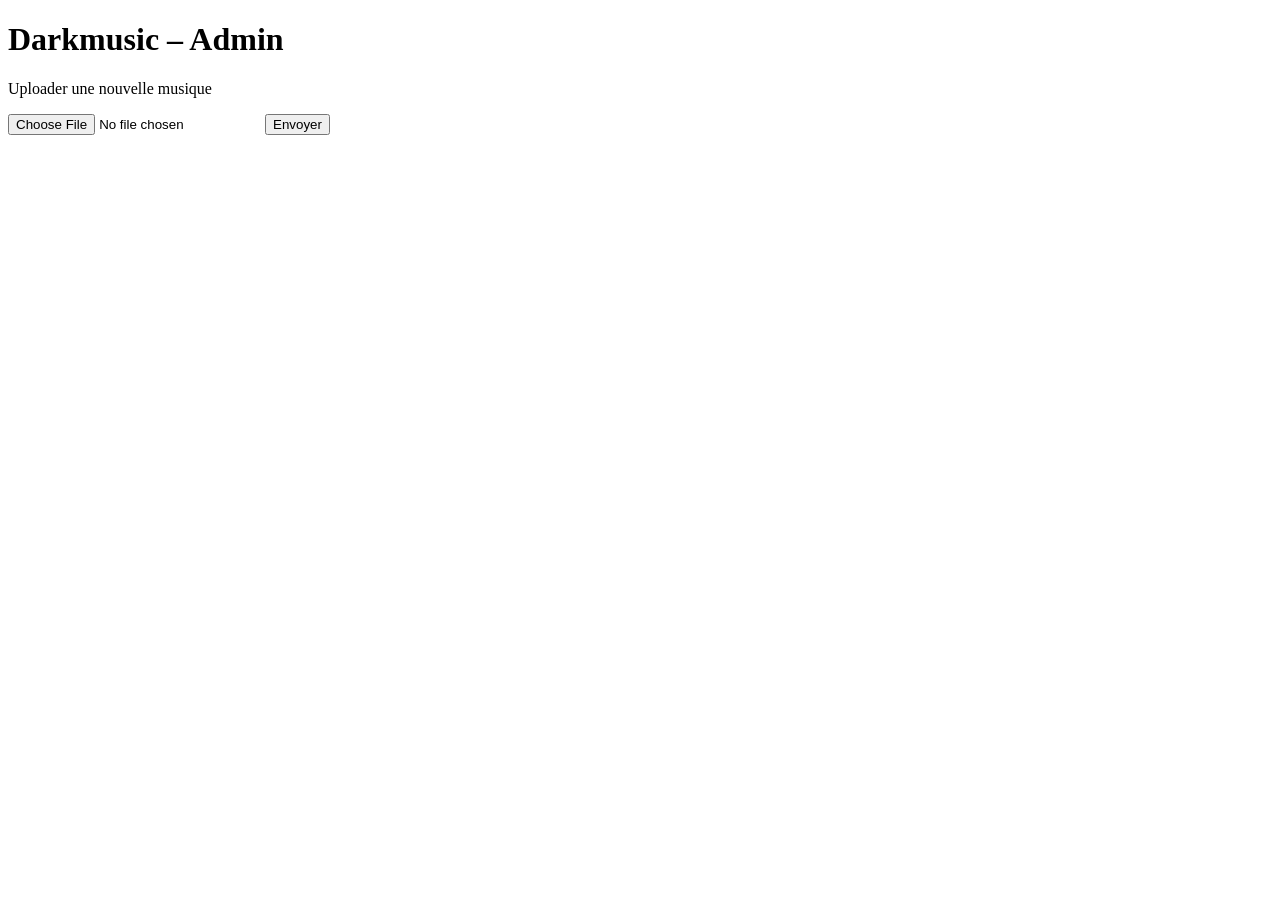
==== admin.html @ 2ef6eeba "Update admin.html" ====
<!DOCTYPE html>
<html lang="fr">
<head>
    <meta charset="UTF-8">
    <title>Darkmusic – Admin</title>
    <link rel="stylesheet" href="style.css">
</head>
<body>

<header>
    <h1>Darkmusic – Admin</h1>
    <p>Uploader une nouvelle musique</p>
</header>

<div class="upload-box">
    <input type="file" id="fileInput">
    <button onclick="upload()">Envoyer</button>
    <p id="status"></p>
</div>

<script>
const BACKEND_URL = "http://darkmusic.xo.je/upload.php";
const SECRET = "Darkmusic_secret";

function upload() {
    const file = document.getElementById("fileInput").files[0];
    if (!file) return alert("Choisis un fichier");

    const formData = new FormData();
    formData.append("file", file);
    formData.append("secret", SECRET);

    fetch(BACKEND_URL, { method: "POST", body: formData })
        .then(r => r.text())
        .then(t => {
            document.getElementById("status").innerText =
                t === "OK" ? "Upload réussi !" : "Erreur : " + t;
        });
}
</script>

</body>
</html>
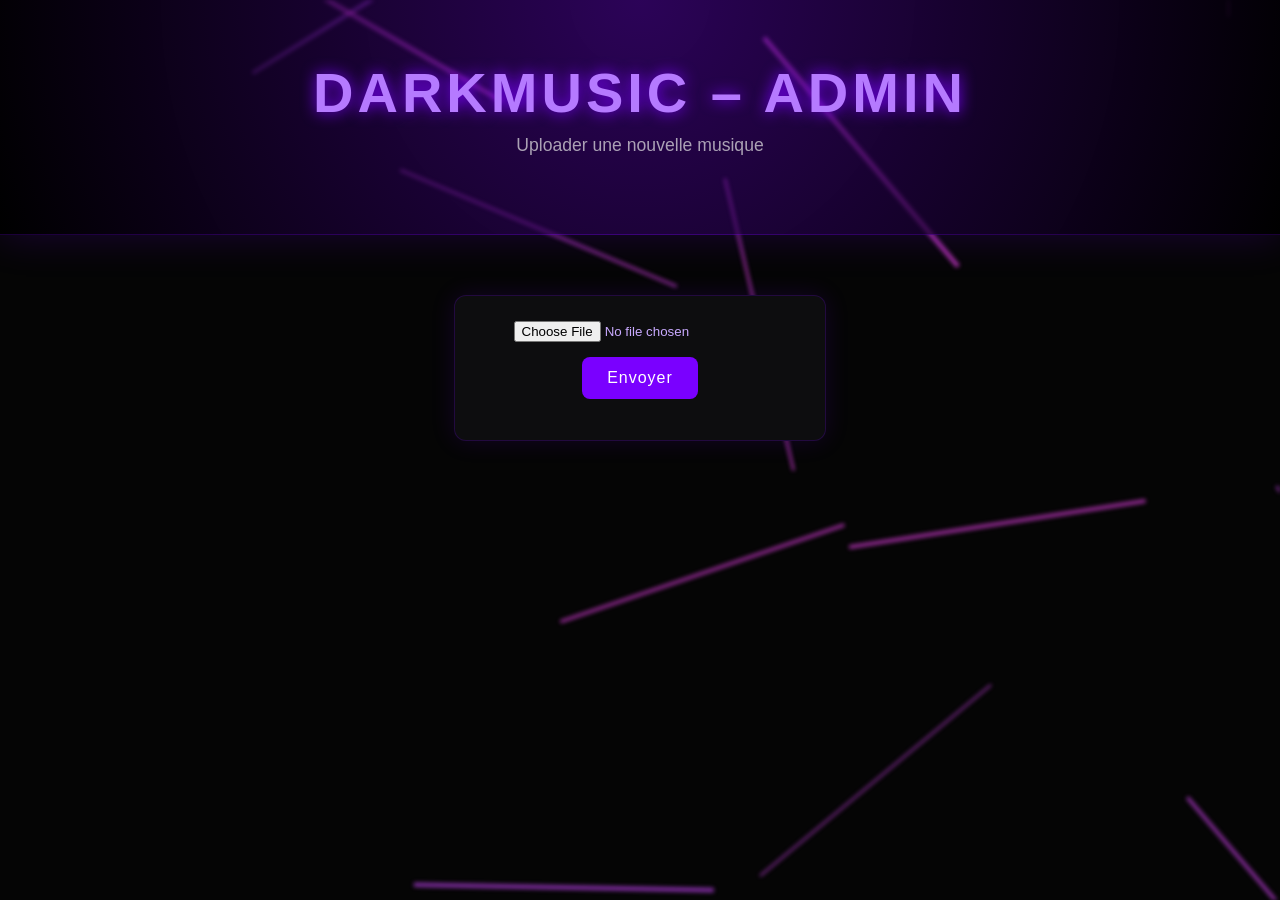
==== commit 1c8ee609: "Update admin.html" ====
--- a/admin.html
+++ b/admin.html
@@ -18,13 +18,19 @@
     <p id="status"></p>
 </div>
 
+<!-- CANVAS LASERS -->
+<canvas id="lasers"></canvas>
+
 <script>
 const BACKEND_URL = "http://darkmusic.xo.je/upload.php";
 const SECRET = "Darkmusic_secret";
 
 function upload() {
     const file = document.getElementById("fileInput").files[0];
-    if (!file) return alert("Choisis un fichier");
+    if (!file) {
+        document.getElementById("status").innerText = "Choisis un fichier.";
+        return;
+    }
 
     const formData = new FormData();
     formData.append("file", file);
@@ -35,9 +41,67 @@
         .then(t => {
             document.getElementById("status").innerText =
                 t === "OK" ? "Upload réussi !" : "Erreur : " + t;
+        })
+        .catch(() => {
+            document.getElementById("status").innerText = "Erreur de connexion.";
         });
 }
 </script>
 
+<!-- SCRIPT ANIMATION LASERS -->
+<script>
+const canvas = document.getElementById("lasers");
+const ctx = canvas.getContext("2d");
+
+function resize() {
+    canvas.width = window.innerWidth;
+    canvas.height = window.innerHeight;
+}
+resize();
+window.onresize = resize;
+
+let lasers = [];
+for (let i = 0; i < 12; i++) {
+    lasers.push({
+        x: Math.random() * canvas.width,
+        y: Math.random() * canvas.height,
+        angle: Math.random() * Math.PI * 2,
+        speed: 1 + Math.random() * 2,
+        width: 2 + Math.random() * 3,
+        color: `hsla(${260 + Math.random()*40}, 100%, 60%, 0.6)`
+    });
+}
+
+function animate() {
+    ctx.clearRect(0, 0, canvas.width, canvas.height);
+
+    lasers.forEach(l => {
+        ctx.strokeStyle = l.color;
+        ctx.lineWidth = l.width;
+
+        ctx.beginPath();
+        ctx.moveTo(l.x, l.y);
+        ctx.lineTo(
+            l.x + Math.cos(l.angle) * 300,
+            l.y + Math.sin(l.angle) * 300
+        );
+        ctx.stroke();
+
+        l.x += Math.cos(l.angle) * l.speed;
+        l.y += Math.sin(l.angle) * l.speed;
+
+        if (l.x < -300 || l.x > canvas.width + 300 ||
+            l.y < -300 || l.y > canvas.height + 300) {
+            l.x = Math.random() * canvas.width;
+            l.y = Math.random() * canvas.height;
+            l.angle = Math.random() * Math.PI * 2;
+        }
+    });
+
+    requestAnimationFrame(animate);
+}
+animate();
+</script>
+
 </body>
 </html>
--- a/style.css
+++ b/style.css
@@ -0,0 +1,132 @@
+/* --- GLOBAL --- */
+body {
+    margin: 0;
+    background: #050505;
+    font-family: "Montserrat", sans-serif;
+    color: #e6e6e6;
+    overflow-x: hidden;
+}
+
+/* --- HEADER --- */
+header {
+    text-align: center;
+    padding: 60px 20px;
+    background: radial-gradient(circle at top, #7a00ff55, #000);
+    border-bottom: 1px solid #7a00ff33;
+    box-shadow: 0 0 40px #7a00ff33;
+}
+
+h1 {
+    font-size: 3.5rem;
+    margin: 0;
+    letter-spacing: 4px;
+    text-transform: uppercase;
+    color: #b57aff;
+    text-shadow: 0 0 15px #7a00ff;
+}
+
+header p {
+    margin-top: 10px;
+    opacity: 0.7;
+    font-size: 1.1rem;
+}
+
+/* --- MUSIC GRID --- */
+.music-container {
+    display: grid;
+    grid-template-columns: repeat(auto-fit, minmax(260px, 1fr));
+    gap: 25px;
+    padding: 40px;
+}
+
+/* --- MUSIC CARD --- */
+.music-card {
+    background: #0d0d0f;
+    padding: 20px;
+    border-radius: 12px;
+    border: 1px solid #7a00ff22;
+    box-shadow: 0 0 20px #7a00ff22;
+    transition: 0.25s ease;
+    position: relative;
+    overflow: hidden;
+}
+
+.music-card::before {
+    content: "";
+    position: absolute;
+    top: -50%;
+    left: -50%;
+    width: 200%;
+    height: 200%;
+    background: conic-gradient(from 180deg, #7a00ff33, transparent);
+    animation: rotate 6s linear infinite;
+    opacity: 0.15;
+}
+
+@keyframes rotate {
+    to { transform: rotate(360deg); }
+}
+
+.music-card:hover {
+    transform: scale(1.05);
+    box-shadow: 0 0 35px #7a00ff55;
+}
+
+/* --- TITLE --- */
+.music-title {
+    font-size: 1.2rem;
+    margin-bottom: 12px;
+    color: #d7b7ff;
+    text-shadow: 0 0 8px #7a00ff;
+}
+
+/* --- AUDIO PLAYER --- */
+audio {
+    width: 100%;
+    filter: drop-shadow(0 0 5px #7a00ff55);
+}
+
+/* --- ADMIN UPLOAD --- */
+.upload-box {
+    margin: 60px auto;
+    width: 320px;
+    text-align: center;
+    background: #0d0d0f;
+    padding: 25px;
+    border-radius: 12px;
+    border: 1px solid #7a00ff33;
+    box-shadow: 0 0 25px #7a00ff22;
+}
+
+input[type="file"] {
+    color: #c9aaff;
+}
+
+button {
+    margin-top: 15px;
+    padding: 12px 25px;
+    background: #7a00ff;
+    border: none;
+    color: white;
+    border-radius: 8px;
+    cursor: pointer;
+    font-size: 1rem;
+    letter-spacing: 1px;
+    transition: 0.2s;
+}
+
+button:hover {
+    background: #a100ff;
+    box-shadow: 0 0 20px #a100ff;
+}
+
+#lasers {
+    position: fixed;
+    top: 0;
+    left: 0;
+    width: 100vw;
+    height: 100vh;
+    z-index: -1;
+    pointer-events: none;
+    filter: blur(2px) brightness(1.4);
+}
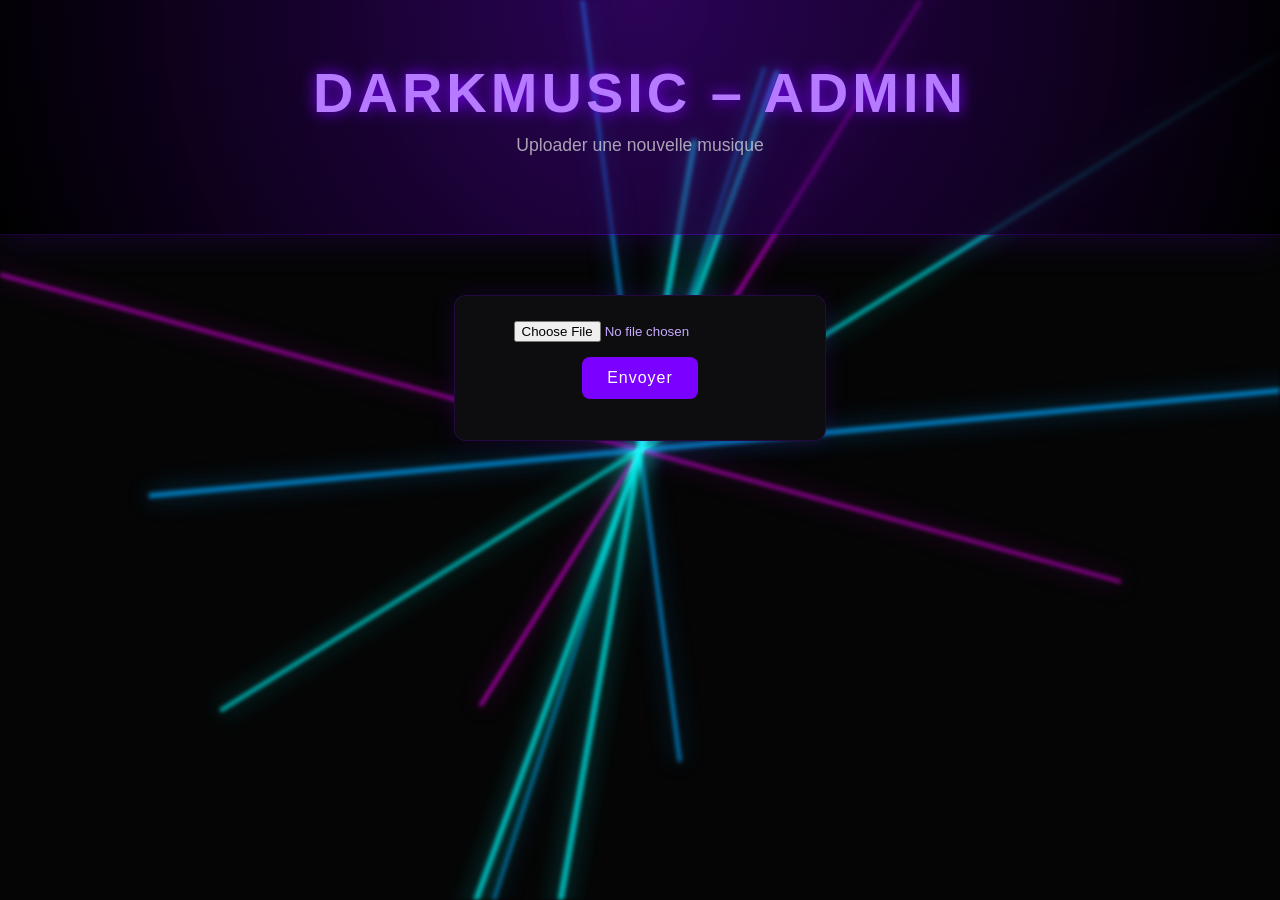
==== commit fdc9644d: "Update admin.html" ====
--- a/admin.html
+++ b/admin.html
@@ -22,13 +22,17 @@
 <canvas id="lasers"></canvas>
 
 <script>
+/* ------------------ UPLOAD SYSTEM ------------------ */
+
 const BACKEND_URL = "http://darkmusic.xo.je/upload.php";
 const SECRET = "Darkmusic_secret";
 
 function upload() {
     const file = document.getElementById("fileInput").files[0];
+    const status = document.getElementById("status");
+
     if (!file) {
-        document.getElementById("status").innerText = "Choisis un fichier.";
+        status.innerText = "Choisis un fichier.";
         return;
     }
 
@@ -39,17 +43,19 @@
     fetch(BACKEND_URL, { method: "POST", body: formData })
         .then(r => r.text())
         .then(t => {
-            document.getElementById("status").innerText =
-                t === "OK" ? "Upload réussi !" : "Erreur : " + t;
+            status.innerText = (t === "OK")
+                ? "Upload réussi !"
+                : "Erreur : " + t;
         })
         .catch(() => {
-            document.getElementById("status").innerText = "Erreur de connexion.";
+            status.innerText = "Erreur de connexion.";
         });
 }
 </script>
 
-<!-- SCRIPT ANIMATION LASERS -->
 <script>
+/* ------------------ LASERS BOÎTE DE NUIT ------------------ */
+
 const canvas = document.getElementById("lasers");
 const ctx = canvas.getContext("2d");
 
@@ -58,17 +64,28 @@
     canvas.height = window.innerHeight;
 }
 resize();
-window.onresize = resize;
+window.addEventListener("resize", resize);
 
-let lasers = [];
-for (let i = 0; i < 12; i++) {
+const LASER_COUNT = 8;
+const lasers = [];
+
+function randomColor() {
+    const colors = [
+        "rgba(180, 0, 255, 0.7)",
+        "rgba(0, 120, 255, 0.7)",
+        "rgba(255, 0, 180, 0.7)",
+        "rgba(0, 255, 200, 0.7)"
+    ];
+    return colors[Math.floor(Math.random() * colors.length)];
+}
+
+for (let i = 0; i < LASER_COUNT; i++) {
     lasers.push({
-        x: Math.random() * canvas.width,
-        y: Math.random() * canvas.height,
         angle: Math.random() * Math.PI * 2,
-        speed: 1 + Math.random() * 2,
-        width: 2 + Math.random() * 3,
-        color: `hsla(${260 + Math.random()*40}, 100%, 60%, 0.6)`
+        speed: 0.005 + Math.random() * 0.01,
+        width: 2 + Math.random() * 4,
+        color: randomColor(),
+        offset: Math.random() * 200
     });
 }
 
@@ -76,26 +93,24 @@
     ctx.clearRect(0, 0, canvas.width, canvas.height);
 
     lasers.forEach(l => {
+        l.angle += l.speed;
+
+        const x1 = canvas.width / 2 + Math.cos(l.angle) * (300 + l.offset);
+        const y1 = canvas.height / 2 + Math.sin(l.angle) * (300 + l.offset);
+
+        const x2 = canvas.width / 2 - Math.cos(l.angle) * 2000;
+        const y2 = canvas.height / 2 - Math.sin(l.angle) * 2000;
+
         ctx.strokeStyle = l.color;
         ctx.lineWidth = l.width;
 
+        ctx.shadowBlur = 25;
+        ctx.shadowColor = l.color;
+
         ctx.beginPath();
-        ctx.moveTo(l.x, l.y);
-        ctx.lineTo(
-            l.x + Math.cos(l.angle) * 300,
-            l.y + Math.sin(l.angle) * 300
-        );
+        ctx.moveTo(x1, y1);
+        ctx.lineTo(x2, y2);
         ctx.stroke();
-
-        l.x += Math.cos(l.angle) * l.speed;
-        l.y += Math.sin(l.angle) * l.speed;
-
-        if (l.x < -300 || l.x > canvas.width + 300 ||
-            l.y < -300 || l.y > canvas.height + 300) {
-            l.x = Math.random() * canvas.width;
-            l.y = Math.random() * canvas.height;
-            l.angle = Math.random() * Math.PI * 2;
-        }
     });
 
     requestAnimationFrame(animate);
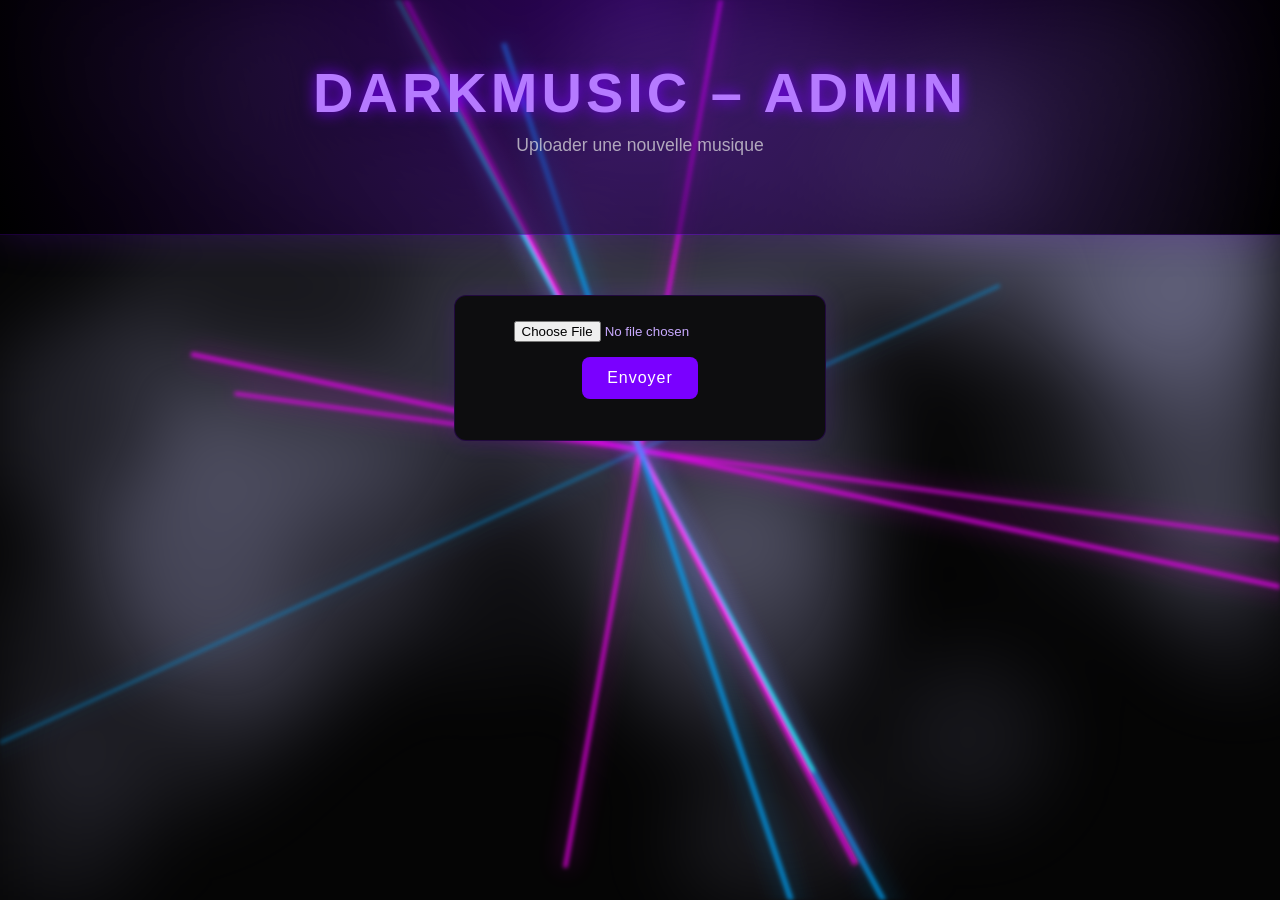
==== commit 16b29277: "Update admin.html" ====
--- a/admin.html
+++ b/admin.html
@@ -21,8 +21,11 @@
 <!-- CANVAS LASERS -->
 <canvas id="lasers"></canvas>
 
+<!-- CANVAS FUMÉE -->
+<canvas id="smoke"></canvas>
+
 <script>
-/* ------------------ UPLOAD SYSTEM ------------------ */
+/* ------------------ UPLOAD ------------------ */
 
 const BACKEND_URL = "http://darkmusic.xo.je/upload.php";
 const SECRET = "Darkmusic_secret";
@@ -54,17 +57,17 @@
 </script>
 
 <script>
-/* ------------------ LASERS BOÎTE DE NUIT ------------------ */
+/* ------------------ LASERS ------------------ */
 
 const canvas = document.getElementById("lasers");
 const ctx = canvas.getContext("2d");
 
-function resize() {
+function resizeLasers() {
     canvas.width = window.innerWidth;
     canvas.height = window.innerHeight;
 }
-resize();
-window.addEventListener("resize", resize);
+resizeLasers();
+window.addEventListener("resize", resizeLasers);
 
 const LASER_COUNT = 8;
 const lasers = [];
@@ -89,7 +92,7 @@
     });
 }
 
-function animate() {
+function animateLasers() {
     ctx.clearRect(0, 0, canvas.width, canvas.height);
 
     lasers.forEach(l => {
@@ -113,9 +116,57 @@
         ctx.stroke();
     });
 
-    requestAnimationFrame(animate);
+    requestAnimationFrame(animateLasers);
 }
-animate();
+animateLasers();
+</script>
+
+<script>
+/* ------------------ FUMÉE ------------------ */
+
+const smokeCanvas = document.getElementById("smoke");
+const smokeCtx = smokeCanvas.getContext("2d");
+
+function resizeSmoke() {
+    smokeCanvas.width = window.innerWidth;
+    smokeCanvas.height = window.innerHeight;
+}
+resizeSmoke();
+window.addEventListener("resize", resizeSmoke);
+
+let particles = [];
+for (let i = 0; i < 40; i++) {
+    particles.push({
+        x: Math.random() * smokeCanvas.width,
+        y: Math.random() * smokeCanvas.height,
+        size: 80 + Math.random() * 120,
+        speedX: -0.3 + Math.random() * 0.6,
+        speedY: -0.3 + Math.random() * 0.6,
+        opacity: 0.05 + Math.random() * 0.1
+    });
+}
+
+function smokeLoop() {
+    smokeCtx.clearRect(0, 0, smokeCanvas.width, smokeCanvas.height);
+
+    particles.forEach(p => {
+        smokeCtx.beginPath();
+        smokeCtx.fillStyle = `rgba(200, 200, 255, ${p.opacity})`;
+        smokeCtx.arc(p.x, p.y, p.size, 0, Math.PI * 2);
+        smokeCtx.fill();
+
+        p.x += p.speedX;
+        p.y += p.speedY;
+
+        if (p.x < -200) p.x = smokeCanvas.width + 200;
+        if (p.x > smokeCanvas.width + 200) p.x = -200;
+        if (p.y < -200) p.y = smokeCanvas.height + 200;
+        if (p.y > smokeCanvas.height + 200) p.y = -200;
+    });
+
+    requestAnimationFrame(smokeLoop);
+}
+smokeLoop();
 </script>
 
 </body>
--- a/style.css
+++ b/style.css
@@ -130,3 +130,25 @@
     pointer-events: none;
     filter: blur(2px) brightness(1.4);
 }
+
+#smoke, #visualizer {
+    position: fixed;
+    left: 0;
+    width: 100vw;
+    pointer-events: none;
+    z-index: -2;
+}
+
+#smoke {
+    top: 0;
+    height: 100vh;
+    filter: blur(40px);
+}
+
+#visualizer {
+    bottom: 0;
+    height: 150px;
+    z-index: 5;
+    opacity: 0.8;
+}
+
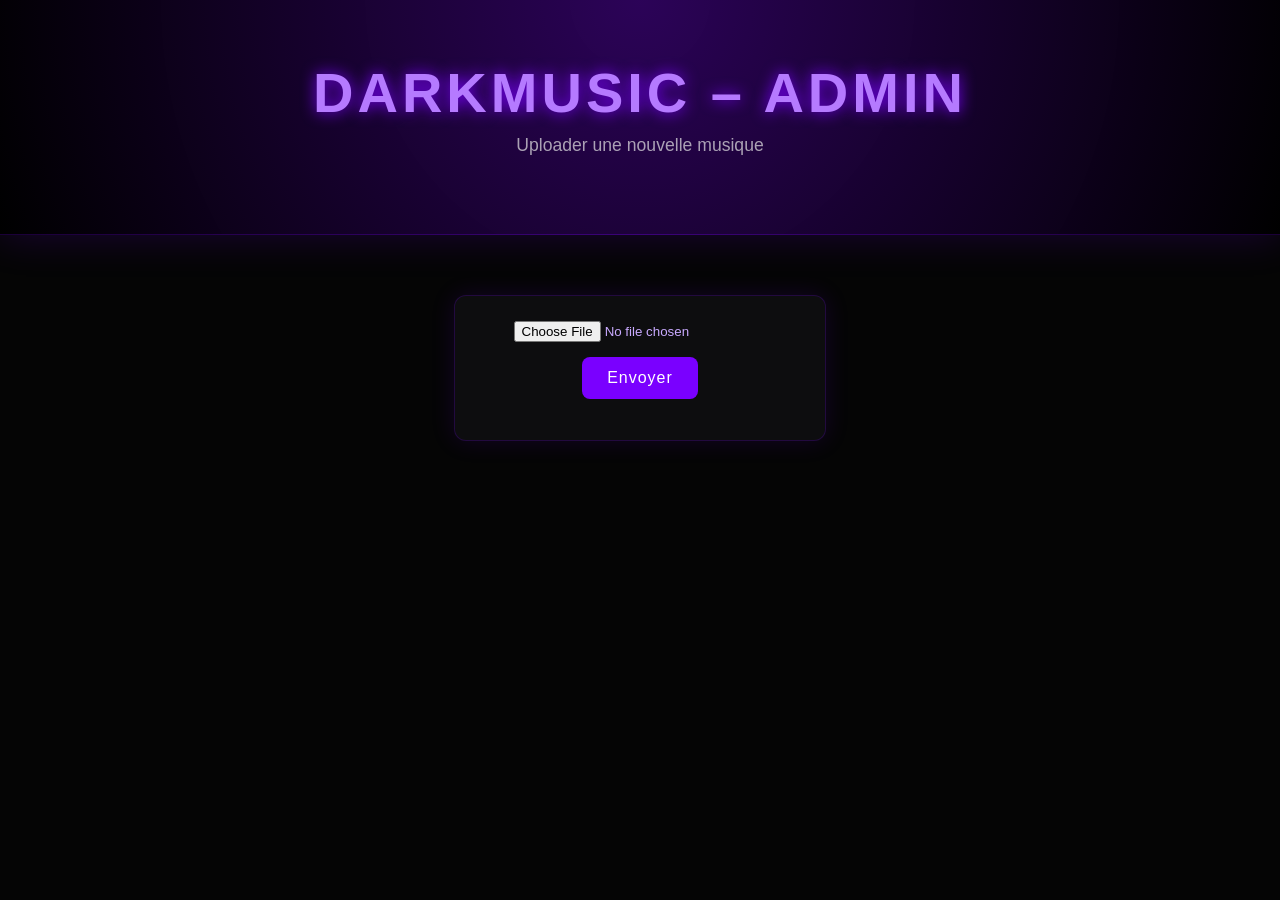
==== commit b8901f81: "Update admin.html" ====
--- a/admin.html
+++ b/admin.html
@@ -57,8 +57,7 @@
 </script>
 
 <script>
-/* ------------------ LASERS ------------------ */
-
+<script>
 const canvas = document.getElementById("lasers");
 const ctx = canvas.getContext("2d");
 
@@ -69,50 +68,65 @@
 resizeLasers();
 window.addEventListener("resize", resizeLasers);
 
-const LASER_COUNT = 8;
-const lasers = [];
+// CONFIG
+const LASERS_LEFT = 6;
+const LASERS_RIGHT = 6;
 
 function randomColor() {
     const colors = [
-        "rgba(180, 0, 255, 0.7)",
-        "rgba(0, 120, 255, 0.7)",
-        "rgba(255, 0, 180, 0.7)",
-        "rgba(0, 255, 200, 0.7)"
+        "rgba(255, 0, 80, 0.8)",   // rose festival
+        "rgba(0, 180, 255, 0.8)",  // bleu néon
+        "rgba(180, 0, 255, 0.8)",  // violet rave
+        "rgba(0, 255, 160, 0.8)",  // vert laser
+        "rgba(255, 120, 0, 0.8)"   // orange festival
     ];
     return colors[Math.floor(Math.random() * colors.length)];
 }
 
-for (let i = 0; i < LASER_COUNT; i++) {
-    lasers.push({
-        angle: Math.random() * Math.PI * 2,
-        speed: 0.005 + Math.random() * 0.01,
+function createLaser(side) {
+    return {
+        side,
+        angle: -Math.PI / 2 + (Math.random() * 0.4 - 0.2), // vers le haut
+        speed: 0.003 + Math.random() * 0.01,
         width: 2 + Math.random() * 4,
         color: randomColor(),
-        offset: Math.random() * 200
-    });
+        offset: Math.random() * 150
+    };
+}
+
+let lasers = [];
+
+// Lasers du coin bas gauche
+for (let i = 0; i < LASERS_LEFT; i++) {
+    lasers.push(createLaser("left"));
+}
+
+// Lasers du coin bas droit
+for (let i = 0; i < LASERS_RIGHT; i++) {
+    lasers.push(createLaser("right"));
 }
 
 function animateLasers() {
     ctx.clearRect(0, 0, canvas.width, canvas.height);
 
     lasers.forEach(l => {
-        l.angle += l.speed;
+        l.angle += (Math.random() * 0.004 - 0.002); // léger tremblement réaliste
 
-        const x1 = canvas.width / 2 + Math.cos(l.angle) * (300 + l.offset);
-        const y1 = canvas.height / 2 + Math.sin(l.angle) * (300 + l.offset);
+        let xStart = (l.side === "left") ? 0 : canvas.width;
+        let yStart = canvas.height;
 
-        const x2 = canvas.width / 2 - Math.cos(l.angle) * 2000;
-        const y2 = canvas.height / 2 - Math.sin(l.angle) * 2000;
+        const xEnd = xStart + Math.cos(l.angle) * 2000;
+        const yEnd = yStart + Math.sin(l.angle) * 2000;
 
         ctx.strokeStyle = l.color;
         ctx.lineWidth = l.width;
 
-        ctx.shadowBlur = 25;
+        ctx.shadowBlur = 35;
         ctx.shadowColor = l.color;
 
         ctx.beginPath();
-        ctx.moveTo(x1, y1);
-        ctx.lineTo(x2, y2);
+        ctx.moveTo(xStart, yStart);
+        ctx.lineTo(xEnd, yEnd);
         ctx.stroke();
     });
 
@@ -120,54 +134,3 @@
 }
 animateLasers();
 </script>
-
-<script>
-/* ------------------ FUMÉE ------------------ */
-
-const smokeCanvas = document.getElementById("smoke");
-const smokeCtx = smokeCanvas.getContext("2d");
-
-function resizeSmoke() {
-    smokeCanvas.width = window.innerWidth;
-    smokeCanvas.height = window.innerHeight;
-}
-resizeSmoke();
-window.addEventListener("resize", resizeSmoke);
-
-let particles = [];
-for (let i = 0; i < 40; i++) {
-    particles.push({
-        x: Math.random() * smokeCanvas.width,
-        y: Math.random() * smokeCanvas.height,
-        size: 80 + Math.random() * 120,
-        speedX: -0.3 + Math.random() * 0.6,
-        speedY: -0.3 + Math.random() * 0.6,
-        opacity: 0.05 + Math.random() * 0.1
-    });
-}
-
-function smokeLoop() {
-    smokeCtx.clearRect(0, 0, smokeCanvas.width, smokeCanvas.height);
-
-    particles.forEach(p => {
-        smokeCtx.beginPath();
-        smokeCtx.fillStyle = `rgba(200, 200, 255, ${p.opacity})`;
-        smokeCtx.arc(p.x, p.y, p.size, 0, Math.PI * 2);
-        smokeCtx.fill();
-
-        p.x += p.speedX;
-        p.y += p.speedY;
-
-        if (p.x < -200) p.x = smokeCanvas.width + 200;
-        if (p.x > smokeCanvas.width + 200) p.x = -200;
-        if (p.y < -200) p.y = smokeCanvas.height + 200;
-        if (p.y > smokeCanvas.height + 200) p.y = -200;
-    });
-
-    requestAnimationFrame(smokeLoop);
-}
-smokeLoop();
-</script>
-
-</body>
-</html>
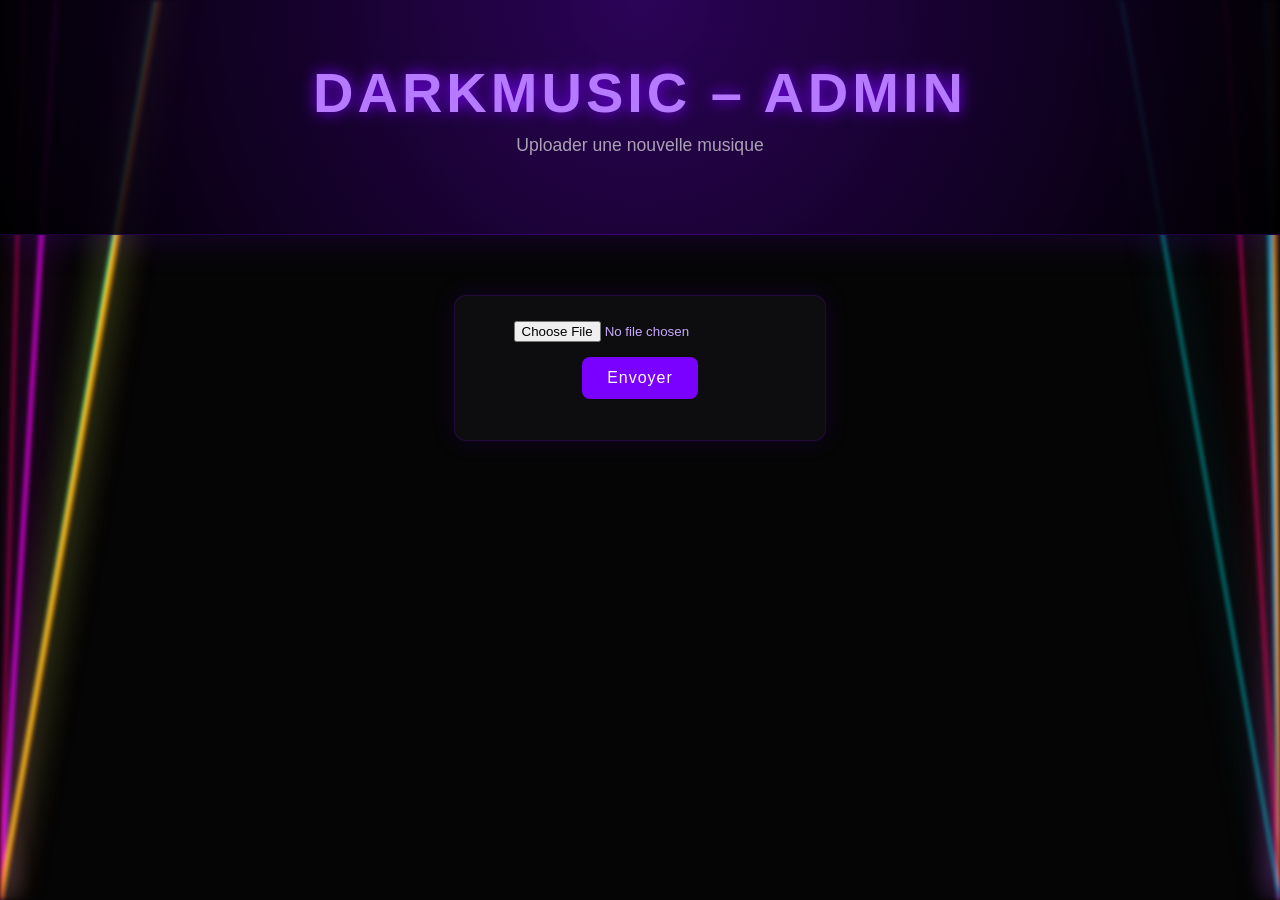
==== commit 999d6bad: "Update admin.html" ====
--- a/admin.html
+++ b/admin.html
@@ -20,9 +20,6 @@
 
 <!-- CANVAS LASERS -->
 <canvas id="lasers"></canvas>
-
-<!-- CANVAS FUMÉE -->
-<canvas id="smoke"></canvas>
 
 <script>
 /* ------------------ UPLOAD ------------------ */
@@ -57,7 +54,8 @@
 </script>
 
 <script>
-<script>
+/* ------------------ LASERS FESTIVAL ------------------ */
+
 const canvas = document.getElementById("lasers");
 const ctx = canvas.getContext("2d");
 
@@ -68,17 +66,16 @@
 resizeLasers();
 window.addEventListener("resize", resizeLasers);
 
-// CONFIG
 const LASERS_LEFT = 6;
 const LASERS_RIGHT = 6;
 
 function randomColor() {
     const colors = [
-        "rgba(255, 0, 80, 0.8)",   // rose festival
-        "rgba(0, 180, 255, 0.8)",  // bleu néon
-        "rgba(180, 0, 255, 0.8)",  // violet rave
-        "rgba(0, 255, 160, 0.8)",  // vert laser
-        "rgba(255, 120, 0, 0.8)"   // orange festival
+        "rgba(255, 0, 80, 0.8)",
+        "rgba(0, 180, 255, 0.8)",
+        "rgba(180, 0, 255, 0.8)",
+        "rgba(0, 255, 160, 0.8)",
+        "rgba(255, 120, 0, 0.8)"
     ];
     return colors[Math.floor(Math.random() * colors.length)];
 }
@@ -86,31 +83,23 @@
 function createLaser(side) {
     return {
         side,
-        angle: -Math.PI / 2 + (Math.random() * 0.4 - 0.2), // vers le haut
+        angle: -Math.PI / 2 + (Math.random() * 0.4 - 0.2),
         speed: 0.003 + Math.random() * 0.01,
         width: 2 + Math.random() * 4,
-        color: randomColor(),
-        offset: Math.random() * 150
+        color: randomColor()
     };
 }
 
 let lasers = [];
 
-// Lasers du coin bas gauche
-for (let i = 0; i < LASERS_LEFT; i++) {
-    lasers.push(createLaser("left"));
-}
-
-// Lasers du coin bas droit
-for (let i = 0; i < LASERS_RIGHT; i++) {
-    lasers.push(createLaser("right"));
-}
+for (let i = 0; i < LASERS_LEFT; i++) lasers.push(createLaser("left"));
+for (let i = 0; i < LASERS_RIGHT; i++) lasers.push(createLaser("right"));
 
 function animateLasers() {
     ctx.clearRect(0, 0, canvas.width, canvas.height);
 
     lasers.forEach(l => {
-        l.angle += (Math.random() * 0.004 - 0.002); // léger tremblement réaliste
+        l.angle += (Math.random() * 0.004 - 0.002);
 
         let xStart = (l.side === "left") ? 0 : canvas.width;
         let yStart = canvas.height;
@@ -134,3 +123,6 @@
 }
 animateLasers();
 </script>
+
+</body>
+</html>
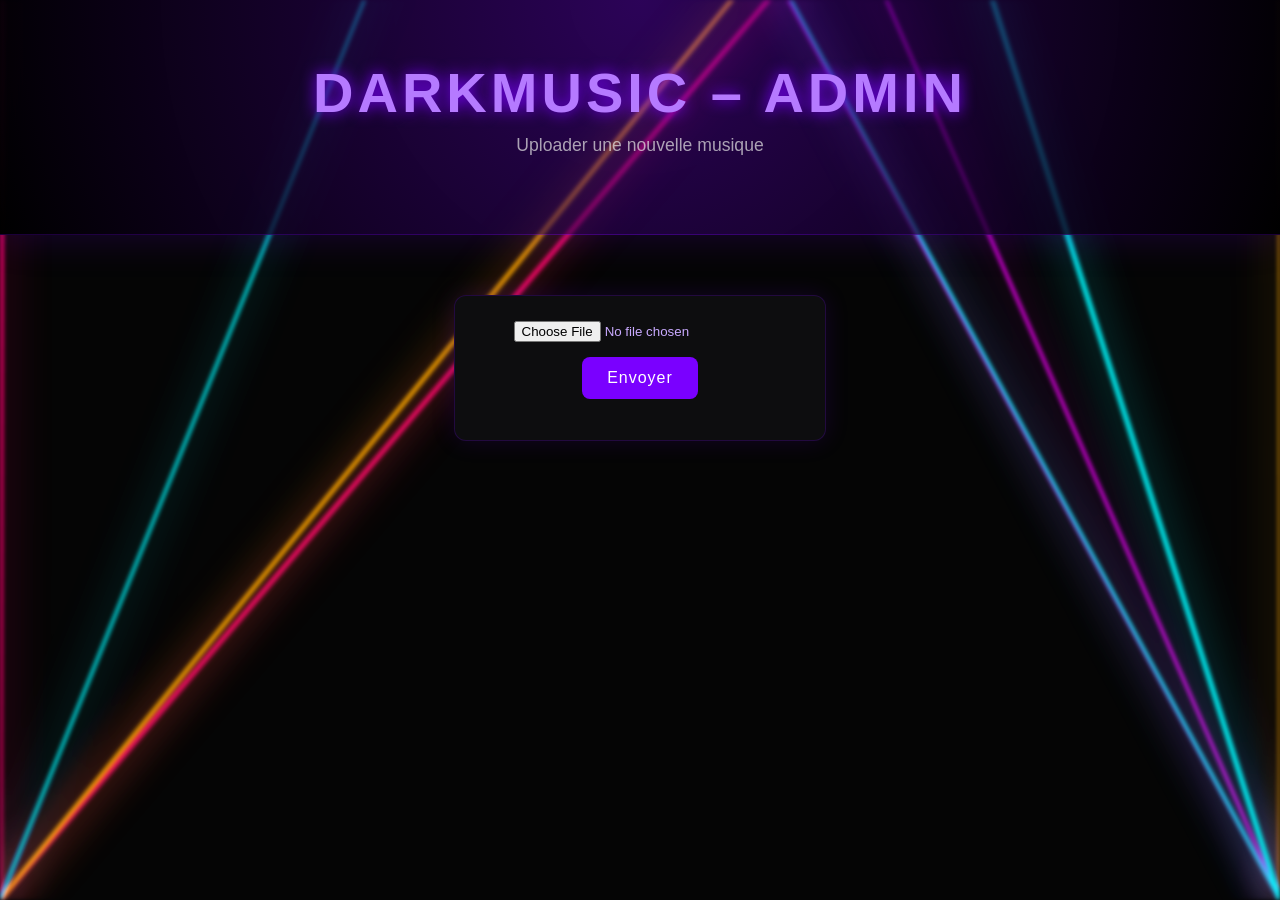
==== commit e6dbba52: "Update admin.html" ====
--- a/admin.html
+++ b/admin.html
@@ -54,8 +54,6 @@
 </script>
 
 <script>
-/* ------------------ LASERS FESTIVAL ------------------ */
-
 const canvas = document.getElementById("lasers");
 const ctx = canvas.getContext("2d");
 
@@ -66,16 +64,17 @@
 resizeLasers();
 window.addEventListener("resize", resizeLasers);
 
+// CONFIG
 const LASERS_LEFT = 6;
 const LASERS_RIGHT = 6;
 
 function randomColor() {
     const colors = [
-        "rgba(255, 0, 80, 0.8)",
-        "rgba(0, 180, 255, 0.8)",
-        "rgba(180, 0, 255, 0.8)",
-        "rgba(0, 255, 160, 0.8)",
-        "rgba(255, 120, 0, 0.8)"
+        "rgba(255, 0, 80, 0.9)",   // rose festival
+        "rgba(0, 180, 255, 0.9)",  // bleu néon
+        "rgba(180, 0, 255, 0.9)",  // violet rave
+        "rgba(0, 255, 160, 0.9)",  // vert laser
+        "rgba(255, 120, 0, 0.9)"   // orange festival
     ];
     return colors[Math.floor(Math.random() * colors.length)];
 }
@@ -83,8 +82,10 @@
 function createLaser(side) {
     return {
         side,
-        angle: -Math.PI / 2 + (Math.random() * 0.4 - 0.2),
-        speed: 0.003 + Math.random() * 0.01,
+        baseAngle: -Math.PI / 2, // vers le haut
+        angleOffset: Math.random() * 0.6 - 0.3,
+        speed: 0.01 + Math.random() * 0.02,
+        phase: Math.random() * Math.PI * 2,
         width: 2 + Math.random() * 4,
         color: randomColor()
     };
@@ -99,18 +100,22 @@
     ctx.clearRect(0, 0, canvas.width, canvas.height);
 
     lasers.forEach(l => {
-        l.angle += (Math.random() * 0.004 - 0.002);
+        // Mouvement haut-bas sinusoidal
+        l.phase += l.speed;
+        const verticalMotion = Math.sin(l.phase) * 0.6; // amplitude du mouvement
+
+        const angle = l.baseAngle + l.angleOffset + verticalMotion;
 
         let xStart = (l.side === "left") ? 0 : canvas.width;
         let yStart = canvas.height;
 
-        const xEnd = xStart + Math.cos(l.angle) * 2000;
-        const yEnd = yStart + Math.sin(l.angle) * 2000;
+        const xEnd = xStart + Math.cos(angle) * 2000;
+        const yEnd = yStart + Math.sin(angle) * 2000;
 
         ctx.strokeStyle = l.color;
         ctx.lineWidth = l.width;
 
-        ctx.shadowBlur = 35;
+        ctx.shadowBlur = 40;
         ctx.shadowColor = l.color;
 
         ctx.beginPath();
@@ -123,6 +128,3 @@
 }
 animateLasers();
 </script>
-
-</body>
-</html>
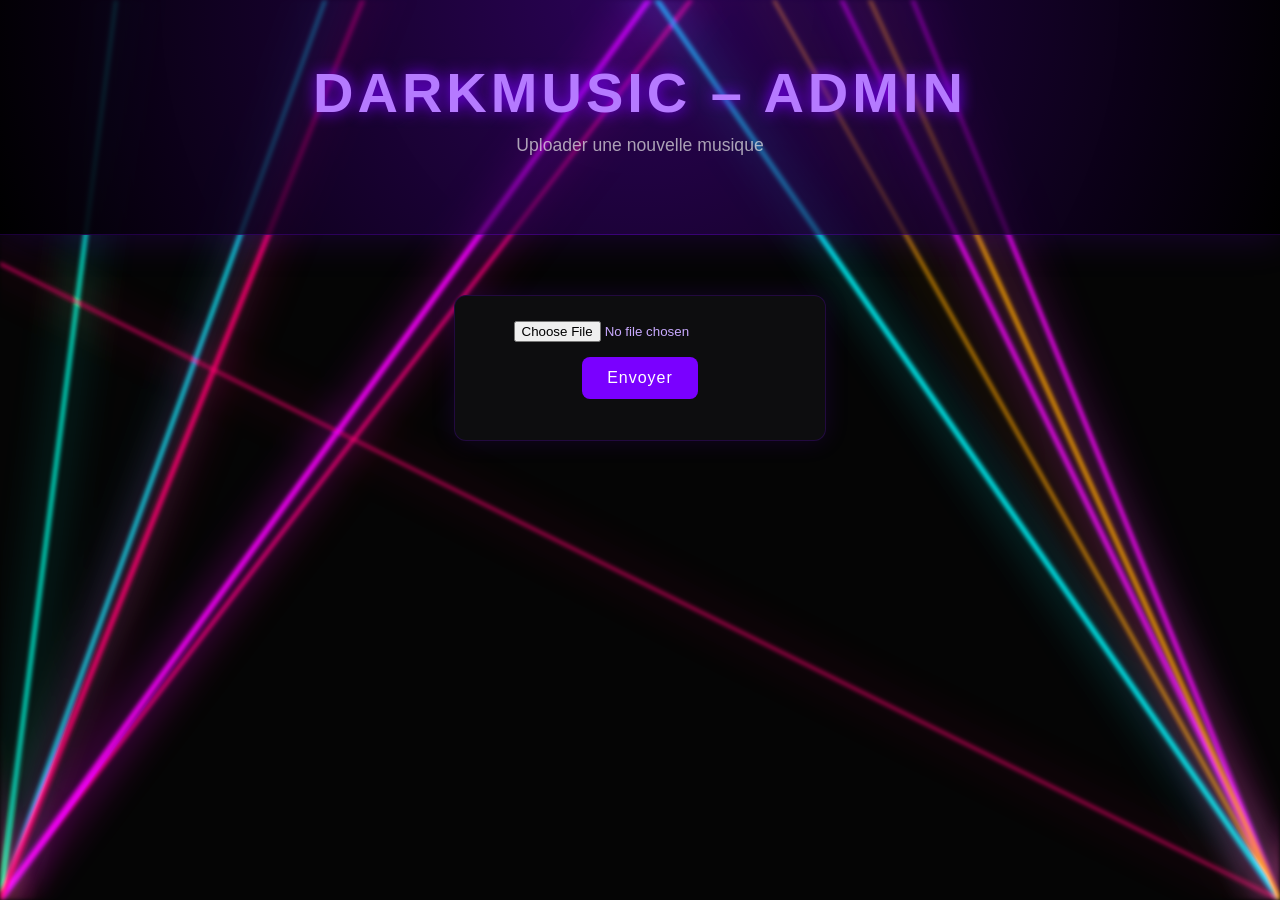
==== commit bf587695: "Update admin.html" ====
--- a/admin.html
+++ b/admin.html
@@ -65,16 +65,16 @@
 window.addEventListener("resize", resizeLasers);
 
 // CONFIG
-const LASERS_LEFT = 6;
-const LASERS_RIGHT = 6;
+const LASERS_LEFT = 10;   // plus de lasers
+const LASERS_RIGHT = 10;
 
 function randomColor() {
     const colors = [
-        "rgba(255, 0, 80, 0.9)",   // rose festival
-        "rgba(0, 180, 255, 0.9)",  // bleu néon
-        "rgba(180, 0, 255, 0.9)",  // violet rave
-        "rgba(0, 255, 160, 0.9)",  // vert laser
-        "rgba(255, 120, 0, 0.9)"   // orange festival
+        "rgba(255, 0, 80, 0.9)",
+        "rgba(0, 180, 255, 0.9)",
+        "rgba(180, 0, 255, 0.9)",
+        "rgba(0, 255, 160, 0.9)",
+        "rgba(255, 120, 0, 0.9)"
     ];
     return colors[Math.floor(Math.random() * colors.length)];
 }
@@ -82,12 +82,13 @@
 function createLaser(side) {
     return {
         side,
-        baseAngle: -Math.PI / 2, // vers le haut
-        angleOffset: Math.random() * 0.6 - 0.3,
-        speed: 0.01 + Math.random() * 0.02,
+        baseAngle: -Math.PI / 2,
+        angleOffset: Math.random() * 0.8 - 0.4, // plus large
+        speed: 0.003 + Math.random() * 0.008,   // plus lent
         phase: Math.random() * Math.PI * 2,
         width: 2 + Math.random() * 4,
-        color: randomColor()
+        color: randomColor(),
+        direction: Math.random() < 0.5 ? 1 : -1 // certains montent, certains descendent
     };
 }
 
@@ -100,17 +101,21 @@
     ctx.clearRect(0, 0, canvas.width, canvas.height);
 
     lasers.forEach(l => {
-        // Mouvement haut-bas sinusoidal
-        l.phase += l.speed;
-        const verticalMotion = Math.sin(l.phase) * 0.6; // amplitude du mouvement
+        // Mouvement vertical lent
+        l.phase += l.speed * l.direction;
+
+        const verticalMotion = Math.sin(l.phase) * 0.8; // amplitude plus grande
 
         const angle = l.baseAngle + l.angleOffset + verticalMotion;
 
         let xStart = (l.side === "left") ? 0 : canvas.width;
         let yStart = canvas.height;
 
-        const xEnd = xStart + Math.cos(angle) * 2000;
-        const yEnd = yStart + Math.sin(angle) * 2000;
+        // Certains lasers vont jusqu’en bas
+        const length = 1500 + Math.sin(l.phase * 0.5) * 800;
+
+        const xEnd = xStart + Math.cos(angle) * length;
+        const yEnd = yStart + Math.sin(angle) * length;
 
         ctx.strokeStyle = l.color;
         ctx.lineWidth = l.width;
